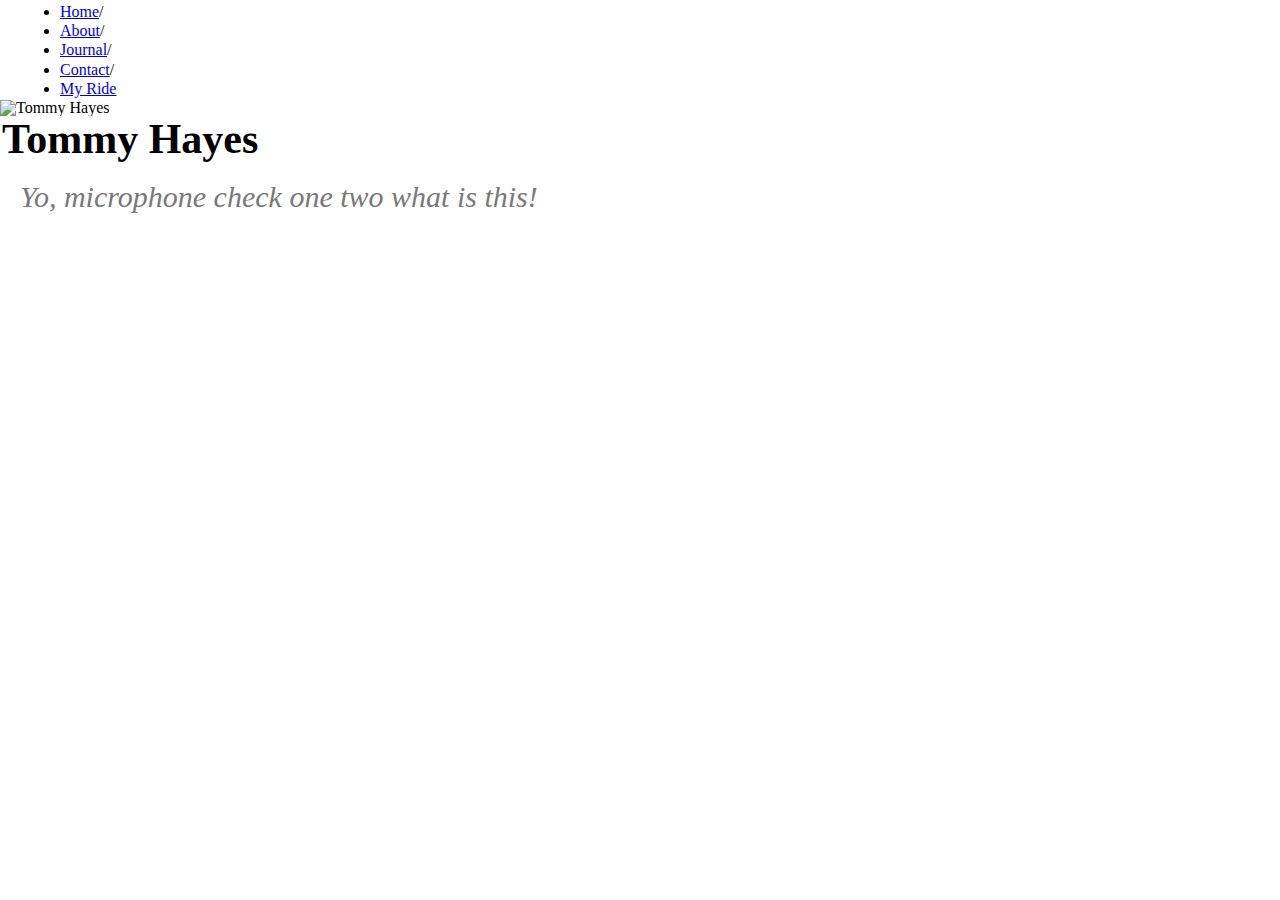
==== index.html @ a0893985 "bring files down" ====
<!DOCTYPE html> 
<html lang="en">
<head>
	<meta charset="utf-8">
	<title>Tommy Hayes Resume</title>
	<link rel="stylesheet" href="resume index.css">
</head>
     <nav class="grid_8">
     <ul class="nav">
          <li>
               <a href="resume index.html">Home</a><em>/</em>
          </li>
          <li>
               <a href="about.html">About</a><em>/<em>
          </li>
          <li><a href="journal.html">Journal</a><em>/</em>
          </li>
          <li><a href="contact.html">Contact</a><em>/</em>
          <li><a href="donate.html"> My Ride</a>
          </nav>
          <header class="top-header">
               <img class="avatar" src="http://www.gravatar.com/avatar/47b46c9e0e4c56088f8d0cfd0336e4ba.png" alt="Tommy Hayes">
               <h1>Tommy Hayes</h1>
               <h3>Yo, microphone check one two what is this!</h3>
          </header>
---- resume index.css ----
/* http://meyerweb.com/eric/tools/css/reset/ 
   v2.0 | 20110126
   License: none (public domain)*/

html, body, div, span, applet, object, iframe,
h1, h2, h3, h4, h5, h6, p, blockquote, pre,
a, abbr, acronym, address, big, cite, code,
del, dfn, em, img, ins, kbd, q, s, samp,
small, strike, strong, sub, sup, tt, var,
b, u, i, center,
dl, dt, dd, ol, ul, li,
fieldset, form, label, legend,
table, caption, tbody, tfoot, thead, tr, th, td,
article, aside, canvas, details, embed, 
figure, figcaption, footer, header, hgroup, 
menu, nav, output, ruby, section, summary,
time, mark, audio, video {
  margin: 0;
  padding: 0;
  border: 0;
  font-size: 100%;
  font: inherit;
  vertical-align: baseline;
}
/* HTML5 display-role reset for older browsers */
article, aside, details, figcaption, figure, 
footer, header, hgroup, menu, nav, section {
  display: block;
}
body {
  line-height: 1;
}
ol, ul {
  list-style: none;
}
blockquote, q {
  quotes: none;
}
blockquote:before, blockquote:after,
q:before, q:after {
  content: '';
  content: none;
}
table {
  border-collapse: collapse;
  border-spacing: 0;
}
/* end of the reset */


#content { padding: 48px
}

#container {
max-width: 960px;
margin: 0 auto;
}

#title-name {font-family: 'cutive';
  font-size: 40px;
  padding-bottom: 20px;
  line-height: 1.5;
} 

ul{list-style:disc;
  padding: 2px;
  padding-left: 60px;
  line-height: 1.2;
  font-family: 'cutive';
}

h1{
  font-weight: 900;
  font-family: 'cutive';
  font-size: 42px;
  padding: 2px;
}
h2 {
  font-family:'cutive';
  font-size: 16px;
}

h3 {
  color: #797979;
  font-family: 'cutive';
  font-size: 30px;
  font-style: italic;
padding: 20px;}

.img{
  padding: 20px
  
}
}
body
{
background-color:#afc757;
}
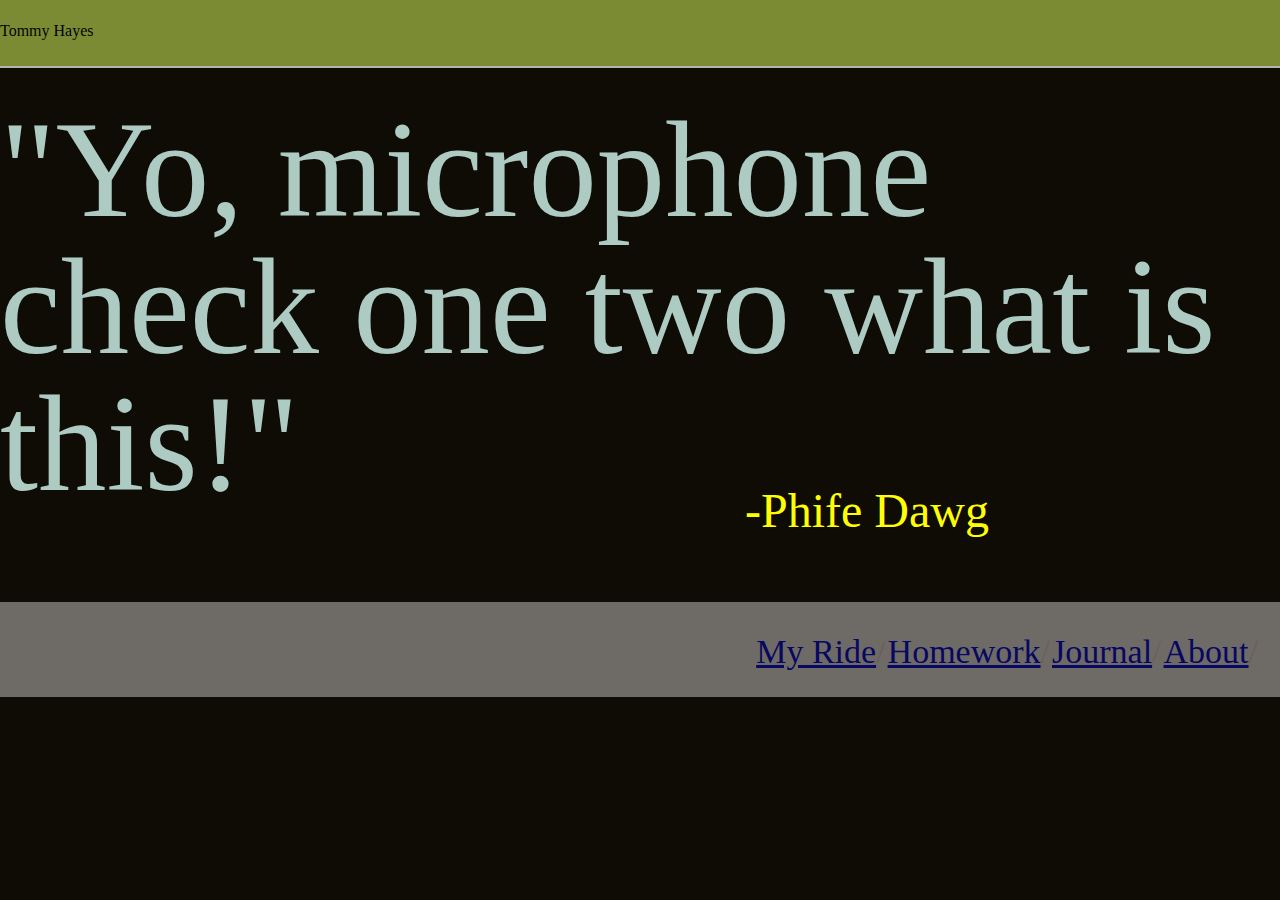
==== commit 2de9d2ed: "more stuff" ====
--- a/index.html
+++ b/index.html
@@ -3,26 +3,36 @@
 <head>
 	<meta charset="utf-8">
 	<title>Tommy Hayes Resume</title>
-	<link rel="stylesheet" href="resume index.css">
+	<link rel="stylesheet" href="Styles/resume index.css">
 </head>
-     <nav class="grid_8">
-     <ul class="nav">
-          <li>
-               <a href="resume index.html">Home</a><em>/</em>
-          </li>
-          <li>
-               <a href="about.html">About</a><em>/<em>
-          </li>
-          <li><a href="journal.html">Journal</a><em>/</em>
-          </li>
-          <li><a href="contact.html">Contact</a><em>/</em>
-          <li><a href="donate.html"> My Ride</a>
+<background class="bg">
+          <header class="top-header">
+               <h2=class"my-name">Tommy Hayes</h2>
+              </header>
+<section class="microphone">
+      <h1>"Yo, microphone check one two what is this!"</h1>
+      <h5>-Phife Dawg</h5>
+</section>
+<footer>
+     <div class="container">
+          <nav class="main-nav">
+               <div class="link-block">     
+                    <a href="about.html">About</a><em>/<em>
+               </div>
+               <div class="link-block">
+                    <a href="journal.html">Journal</a><em>/</em>
+               </div>
+               <div class="link-block">     
+                    <a href="homework.html">Homework</a><em>/</em>
+               </div>
+               <div class="link-block">     
+                    <a href="donate.html"> My Ride</a><em>/</em>
+               </div>
           </nav>
-          <header class="top-header">
-               <img class="avatar" src="http://www.gravatar.com/avatar/47b46c9e0e4c56088f8d0cfd0336e4ba.png" alt="Tommy Hayes">
-               <h1>Tommy Hayes</h1>
-               <h3>Yo, microphone check one two what is this!</h3>
-          </header>
+     </div>
+</footer>
+
+          
 
                     
            
--- a/Styles/resume index.css
+++ b/Styles/resume index.css
@@ -0,0 +1,222 @@
+/* http://meyerweb.com/eric/tools/css/reset/ 
+   v2.0 | 20110126
+   License: none (public domain)*/
+
+html, body, div, span, applet, object, iframe,
+h1, h2, h3, h4, h5, h6, p, blockquote, pre,
+a, abbr, acronym, address, big, cite, code,
+del, dfn, em, img, ins, kbd, q, s, samp,
+small, strike, strong, sub, sup, tt, var,
+b, u, i, center,
+dl, dt, dd, ol, ul, li,
+fieldset, form, label, legend,
+table, caption, tbody, tfoot, thead, tr, th, td,
+article, aside, canvas, details, embed, 
+figure, figcaption, footer, header, hgroup, 
+menu, nav, output, ruby, section, summary,
+time, mark, audio, video {
+  margin: 0;
+  padding: 0;
+  border: 0;
+  font-size: 100%;
+  font: inherit;
+  vertical-align: baseline;
+}
+/* HTML5 display-role reset for older browsers */
+article, aside, details, figcaption, figure, 
+footer, header, hgroup, menu, nav, section {
+  display: block;
+}
+body {
+  line-height: 1;
+}
+ol, ul {
+  list-style: none;
+}
+blockquote, q {
+  quotes: none;
+}
+blockquote:before, blockquote:after,
+q:before, q:after {
+  content: '';
+  content: none;
+}
+table {
+  border-collapse: collapse;
+  border-spacing: 0;
+}
+/* end of the reset */
+
+.bg {
+  /* Set rules to fill background */
+  min-height: 100%;
+  min-width: 1024px;
+  
+  /* Set up proportionate scaling */
+  width: 100%;
+  height: auto;
+  
+  /* Set up positioning */
+  position: fixed;
+  top: 0;
+  left: 0;
+  background-color:#0F0C05
+}
+
+@media screen and (max-width: 1024px) { /* Specific to this particular image */
+  img.bg {
+    left: 50%;
+    margin-left: -512px;   /* 50% */
+  }
+}
+header{height:20px;
+max-width:100%;}
+
+h1{
+position:absolute;
+font-size: 855%;
+font: 'cutive italic';
+color:#ADCBC2;
+}
+
+h2{
+postion:right;
+font-size: 60px;
+font:'cutive';
+}
+
+h3{
+postion:absolute;
+font-size: 30px;
+font:'cutive';
+padding-bottom: 2px;
+border-bottom: 1px;
+}
+
+/*titles and topics heade */
+h4{
+position:absolute;
+font-size: 300%;
+color:yellow;
+font:'cutive';
+margin-left: 745px;
+margin-top: 385px;
+
+}
+h5{
+position:absolute;
+font-size: 300%;
+color:yellow;
+font:'cutive';
+margin-left: 745px;
+margin-top: 385px;
+}
+
+
+
+.top-header{
+opacity:0.7;
+background: #A9C247;
+border-bottom: 2px solid #FCF9F7;
+margin-bottom: 34px;
+padding: 23px 0;
+}
+.header-about{
+  opacity:0.7;
+background: #0B1722;
+border-bottom: 15px solid #0B1722;
+margin-bottom: 14px;
+padding: 2px 0;
+}
+.microphone { 
+  height: 500px;
+  width:960px;
+  background: #0f0c05
+  padding:0px;
+  }
+
+
+.container{
+position:absolute;
+opacity:0.4;
+filter:alpha(opacity=40); 
+  background: #FCF9F7;
+  height: 95px;
+  margin: 0px;
+  padding: 0px;
+  width: 100%;
+}
+
+.container-exp{
+  clear:both;
+ width: 80%;
+  background:none;
+  margin-top: 10px;
+  padding: 0px;
+  width: 100%; 
+}
+.main-nav {
+position: absolute;
+bottom: 7px;
+right: 20px;
+color: #13060d;
+font-family: 'Rokkit', Georgia, "Times New Roman", Times, serif;
+font-size: 44px;
+text-shadow: 1px 1px 0pxfloat:right;
+margin-bottom: 21px
+}
+
+
+.nav-about{
+bottom: 0px;
+right: 20px;
+color: #F2E3D9;
+font-family: 'Rokkit', Georgia, "Times New Roman", Times, serif;
+font-size: 28px;
+text-shadow: 1px 1px 0px float:right;
+margin-top: 0px
+}
+
+.link-block {
+font-size: 34px;
+color:#F2E3D9; 
+float: right;
+margin-right: 2px;
+cursor: pointer;
+min-width: 80px;
+}
+.span_1_of_3 {
+width: 33%;
+float: left;
+color: black;
+padding: 0px, 2.5;
+font-family: 'Rokkit', Georgia, "Times New Roman", Times, serif;
+font-size: 18px;
+text-shadow: 1px 1px 0px float:right;
+margin-right: 2px;
+margin-top: 5px;
+}
+
+.exp {
+width:50%;
+margin-top: 5px;
+margin-bottom: 1px;
+}
+.section{
+width: 600px;
+float:left;
+margin:5px;
+}
+
+.footer-about{
+  opacity:0.7;
+background: #0B1722;
+border-bottom: 25px solid #0B1722;
+margin-top: 490px;
+padding: 2px 0;
+}
+
+
+
+
+
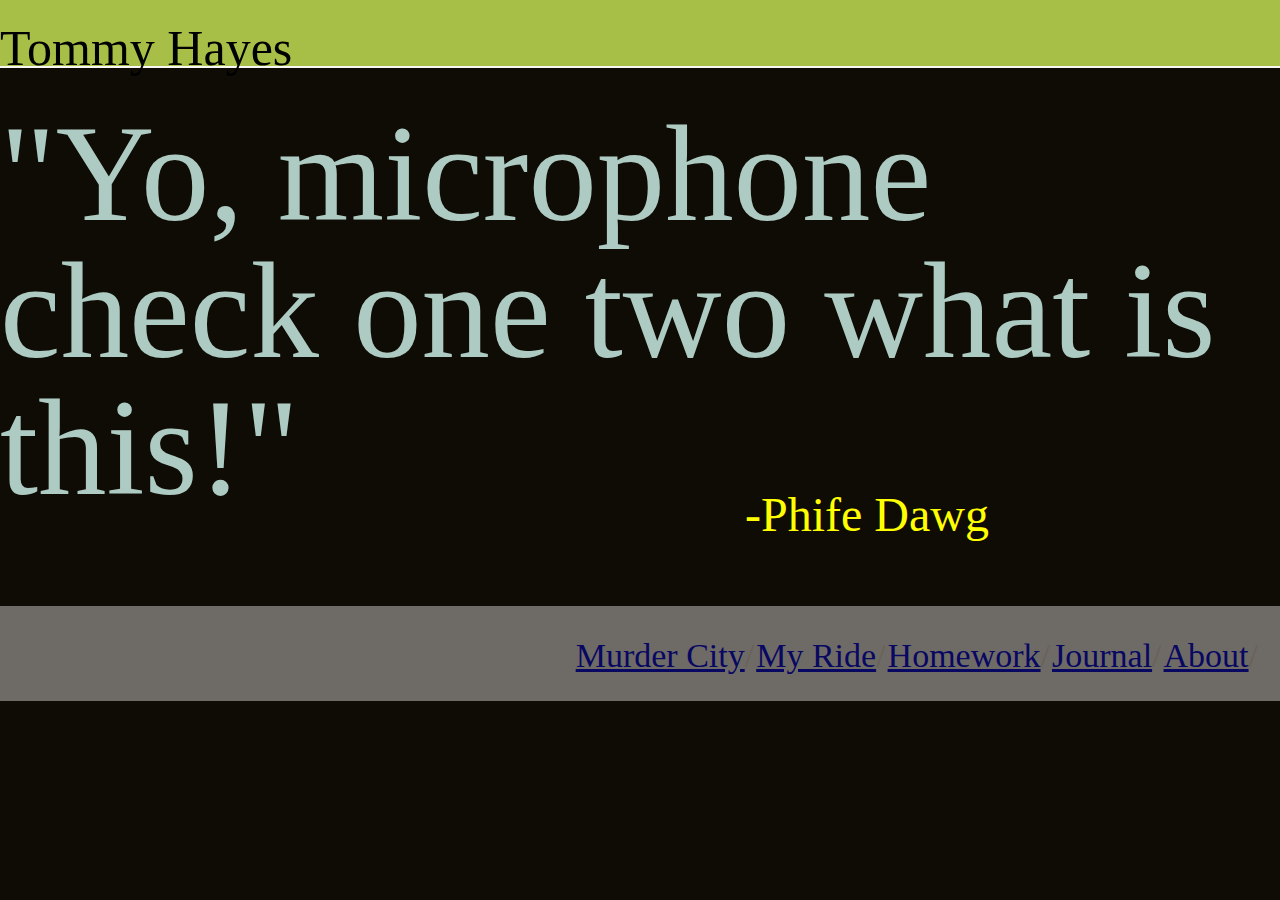
==== commit 720f1cc6: "more stuff" ====
--- a/index.html
+++ b/index.html
@@ -5,6 +5,7 @@
 	<title>Tommy Hayes Resume</title>
 	<link rel="stylesheet" href="Styles/resume index.css">
 </head>
+<body>
 <background class="bg">
           <header class="top-header">
                <h2=class"my-name">Tommy Hayes</h2>
@@ -27,12 +28,16 @@
                </div>
                <div class="link-block">     
                     <a href="donate.html"> My Ride</a><em>/</em>
+                  </div>
+                <div class="link-block">     
+                    <a href="murder.html"> Murder City</a><em>/</em>
                </div>
           </nav>
      </div>
 </footer>
 
-          
+          </body>
+          </html>
 
                     
            
--- a/Styles/resume index.css
+++ b/Styles/resume index.css
@@ -115,16 +115,17 @@
 
 
 .top-header{
-opacity:0.7;
+opacity:0.99;
+font-size: 50px;
 background: #A9C247;
 border-bottom: 2px solid #FCF9F7;
-margin-bottom: 34px;
+margin-bottom: 38px;
 padding: 23px 0;
 }
 .header-about{
   opacity:0.7;
 background: #0B1722;
-border-bottom: 15px solid #0B1722;
+border-bottom: 19px solid #0B1722;
 margin-bottom: 14px;
 padding: 2px 0;
 }
@@ -217,6 +218,9 @@
 }
 
 
-
-
-
+.my-name{
+font-size: 50px;
+}
+
+
+
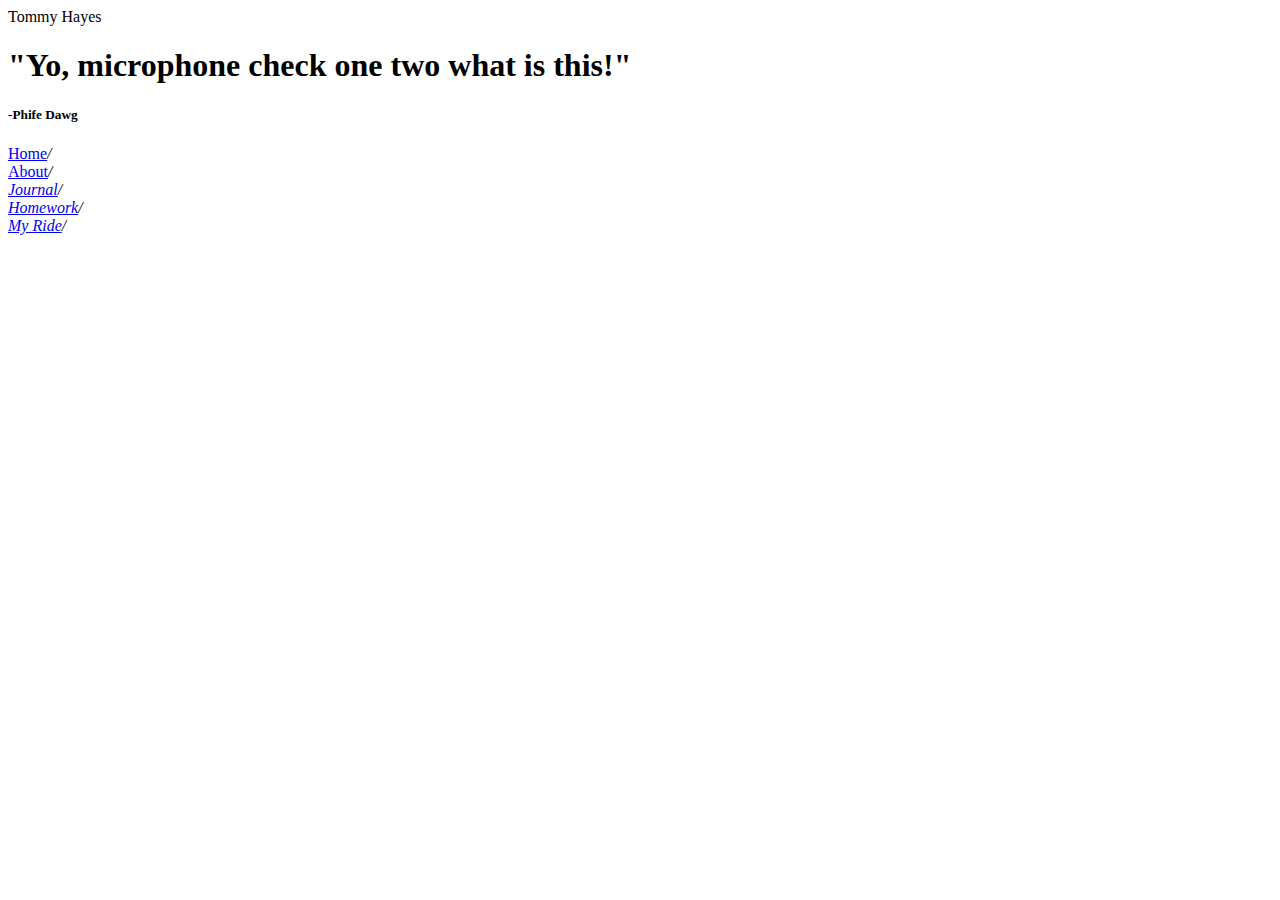
==== commit feaeb19c: "Update index.html" ====
--- a/index.html
+++ b/index.html
@@ -1,11 +1,15 @@
  <!DOCTYPE html> 
 <html lang="en">
 <head>
-	<meta charset="utf-8">
+		<meta charset="UTF-8">
+  <meta name="description" content="cloaked-octo-tyrion">
+  <meta name="keywords" content="HTML, CSS">
+  <meta name="author" content="tommyhayes">
+  <meta name="viewport" content="width=device-width, initial-scale=1.0">
 	<title>Tommy Hayes Resume</title>
-	<link rel="stylesheet" href="Styles/resume index.css">
+	<link rel="stylesheet" href="styles/resume index.css">
 </head>
-<body>
+	<body>
 <background class="bg">
           <header class="top-header">
                <h2=class"my-name">Tommy Hayes</h2>
@@ -17,6 +21,9 @@
 <footer>
      <div class="container">
           <nav class="main-nav">
+               <div class="link-block">
+                    <a href="resume index.html">Home</a><em>/</em>
+               </div>
                <div class="link-block">     
                     <a href="about.html">About</a><em>/<em>
                </div>
@@ -28,16 +35,13 @@
                </div>
                <div class="link-block">     
                     <a href="donate.html"> My Ride</a><em>/</em>
-                  </div>
-                <div class="link-block">     
-                    <a href="murder.html"> Murder City</a><em>/</em>
                </div>
           </nav>
      </div>
 </footer>
-
-          </body>
-          </html>
+	     </body>
+	</html>
+          
 
                     
            
